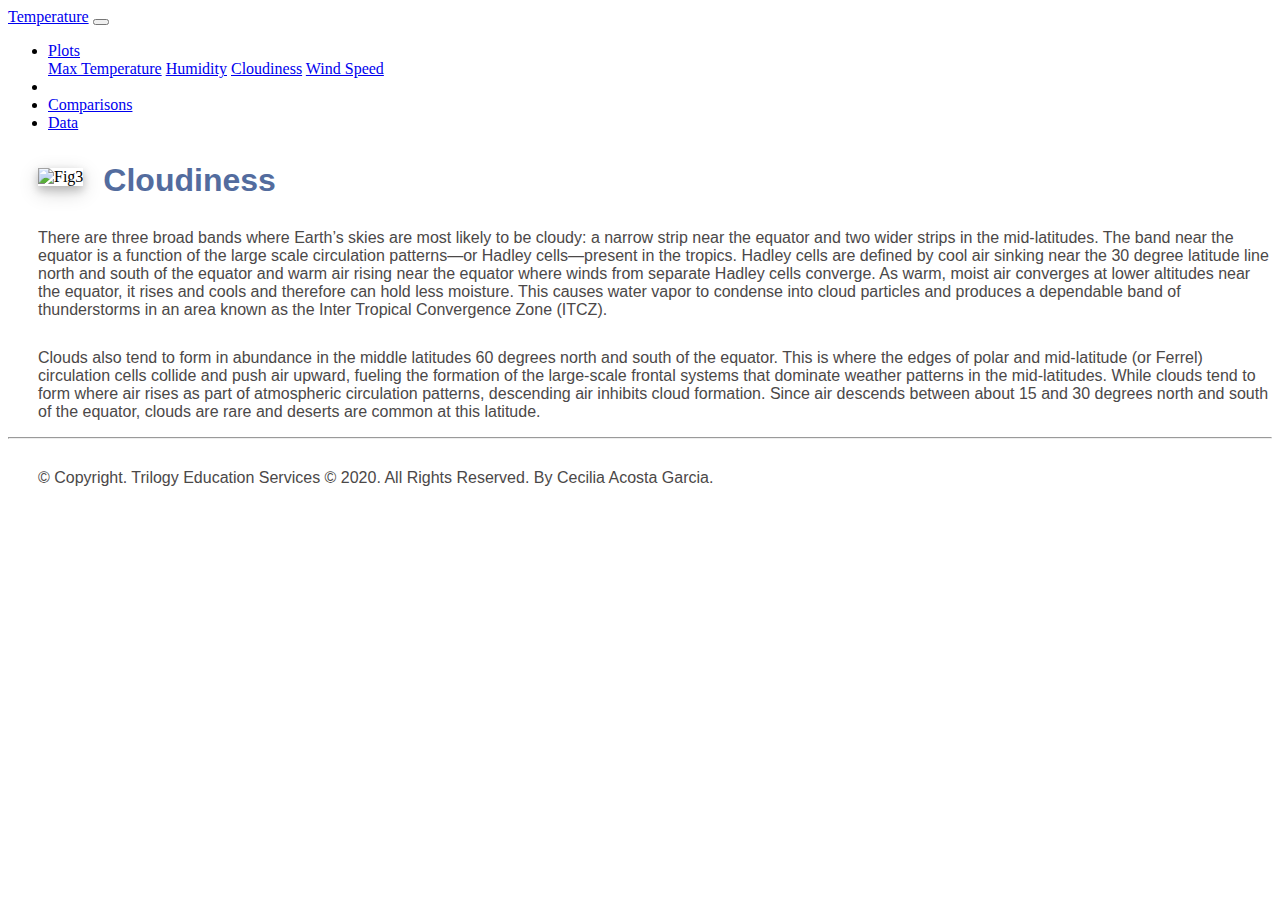
==== Cloudiness.html @ a6a85f31 "Upload htmls for website" ====
<!doctype html>
<html lang="en">
    <head>
        <!-- Required meta tags -->
        <meta charset="utf-8">
        <meta name="viewport" content="width=device-width, initial-scale=1, shrink-to-fit=no">
        <title></title>
        <!-- Bootstrap CSS -->
        <link
        rel="stylesheet" href="https://stackpath.bootstrapcdn.com/bootstrap/4.5.0/css/bootstrap.min.css" integrity="sha384-9aIt2nRpC12Uk9gS9baDl411NQApFmC26EwAOH8WgZl5MYYxFfc+NcPb1dKGj7Sk" crossorigin="anonymous">
        <!-- Optional JavaScript -->
        <link rel="stylesheet" href="style.css">
        <!-- jQuery first, then Popper.js, then Bootstrap JS -->
        <script src="https://code.jquery.com/jquery-3.5.1.slim.min.js" integrity="sha384-DfXdz2htPH0lsSSs5nCTpuj/zy4C+OGpamoFVy38MVBnE+IbbVYUew+OrCXaRkfj" crossorigin="anonymous"></script>
        <script src="https://cdn.jsdelivr.net/npm/popper.js@1.16.0/dist/umd/popper.min.js" integrity="sha384-Q6E9RHvbIyZFJoft+2mJbHaEWldlvI9IOYy5n3zV9zzTtmI3UksdQRVvoxMfooAo" crossorigin="anonymous"></script>
        <script src="https://stackpath.bootstrapcdn.com/bootstrap/4.5.0/js/bootstrap.min.js" integrity="sha384-OgVRvuATP1z7JjHLkuOU7Xw704+h835Lr+6QL9UvYjZE3Ipu6Tp75j7Bh/kR0JKI" crossorigin="anonymous"></script>
    </head>
    <body>

        <nav class="navbar navbar-expand-lg navbar-dark bg-dark">
            <a class="navbar-brand" href="index.html">Temperature</a>
            <button class="navbar-toggler" type="button" data-toggle="collapse" data-target="#navbarSupportedContent" aria-controls="navbarSupportedContent" aria-expanded="false" aria-label="Toggle navigation">
                <span class="navbar-toggler-icon"></span>
            </button>

            <div class="collapse navbar-collapse" id="navbarSupportedContent">
                <ul class="navbar-nav mr-auto">
                    <li class="nav-item dropdown">
                        <a class="nav-link dropdown-toggle" href="#" id="navbarDropdown" role="button" data-toggle="dropdown" aria-haspopup="true" aria-expanded="false">
                            Plots
                        </a>
                        <div class="dropdown-menu" aria-labelledby="navbarDropdown">
                            <a class="dropdown-item" href="Max_Temp.html">Max Temperature</a>
                            <a class="dropdown-item" href="Humidity.html">Humidity</a>
                            <a class="dropdown-item" href="Cloudiness.html">Cloudiness</a>
                            <a class="dropdown-item" href="Wind_Speed.html">Wind Speed</a>
                        </div>
                    </li>
                    <li class="nav-item active"></li>
                    <li class="nav-item">
                        <a class="nav-link" href="Comparisons.html">Comparisons</a>
                    </li>
                    <li class="nav-item">
                        <a class="nav-link" href="Cities.html">Data</a>
                    </li>

                </ul>
            </div>
        </nav>
        <div>
            <img src="file:///C:\Users\cecit\Documents\BootCamp Data Analytics\Homework\Web-Design-Challenge\Resources\assets\images\Fig3.png" alt="Fig3"/>    
        </div>
        <div>
            <h1>Cloudiness</h1>
            <p>There are three broad bands where Earth’s skies are most likely to be cloudy: a narrow strip near the equator and two wider strips in the mid-latitudes. The band near the equator is a function of the large scale circulation patterns—or Hadley cells—present in the tropics. Hadley cells are defined by cool air sinking near the 30 degree latitude line north and south of the equator and warm air rising near the equator where winds from separate Hadley cells converge. As warm, moist air converges at lower altitudes near the equator, it rises and cools and therefore can hold less moisture. This causes water vapor to condense into cloud particles and produces a dependable band of thunderstorms in an area known as the Inter Tropical Convergence Zone (ITCZ).</p>
            <p>Clouds also tend to form in abundance in the middle latitudes 60 degrees north and south of the equator. This is where the edges of polar and mid-latitude (or Ferrel) circulation cells collide and push air upward, fueling the formation of the large-scale frontal systems that dominate weather patterns in the mid-latitudes. While clouds tend to form where air rises as part of atmospheric circulation patterns, descending air inhibits cloud formation. Since air descends between about 15 and 30 degrees north and south of the equator, clouds are rare and deserts are common at this latitude.</p>
        </div>
    </body>
    <div>
        <hr>
        <footer class="container">
            <p>&copy; Copyright. Trilogy Education Services © 2020. All Rights Reserved. By Cecilia Acosta Garcia.</p>
        </footer>
    </div>
</html>
---- style.css ----
/*This is a CSS comment*/


h1 {
    color: rgb(83, 108, 158);
    font-style: bold;
    font-size: xx-large;
    font-family: Arial, Helvetica, sans-serif;
    text-align: left;
    margin-top: 30px;
    margin-left: 30px;
    background-color: white;
}


p {
    text-align: left;
    text-indent: inherit;
    color: rgb(75, 72, 72);
    font-family: Arial, Helvetica, sans-serif;
    font-style: normal;
    margin-top: 30px;
    margin-left: 30px;
}

img {
    height: calc(100vh-80px);
    max-width: 90%;
    float: left;
    margin-top: 20px;
    margin-bottom: 20px;
    margin-left: 30px;
    margin-right: 20px;
    display: block;
    background-color: white;
    box-shadow: 0 4px 8px 0 rgba(0, 0, 0, 0.2), 0 6px 20px 0 rgba(0, 0, 0, 0.19);
}

.img_main{
    size: 10%;
    border-radius: 4px;
    padding: 5px;
    width: 150px;
}

.images {
    box-sizing: border-box;
    float: left;
    width: 50%;
    padding: 2px;
}

.row::after {
    content: "";
    clear: both;
    display: table;
}

table{
    margin-top: 20px;
    margin-left: 20px;
    border: none;
    border-style: none;
    border-collapse: collapse;
}

th {
    font-family: Arial, Helvetica, sans-serif;
    font-size: 80%;
    padding: 15px;
    text-align: left;
    background-color: #080b35;
    color: white;
  }

td {
    font-family: Arial, Helvetica, sans-serif;
    font-size: 75%;
    text-align: left;
  }

tr:nth-child(even) {
    background-color: #f2f2f2;
}
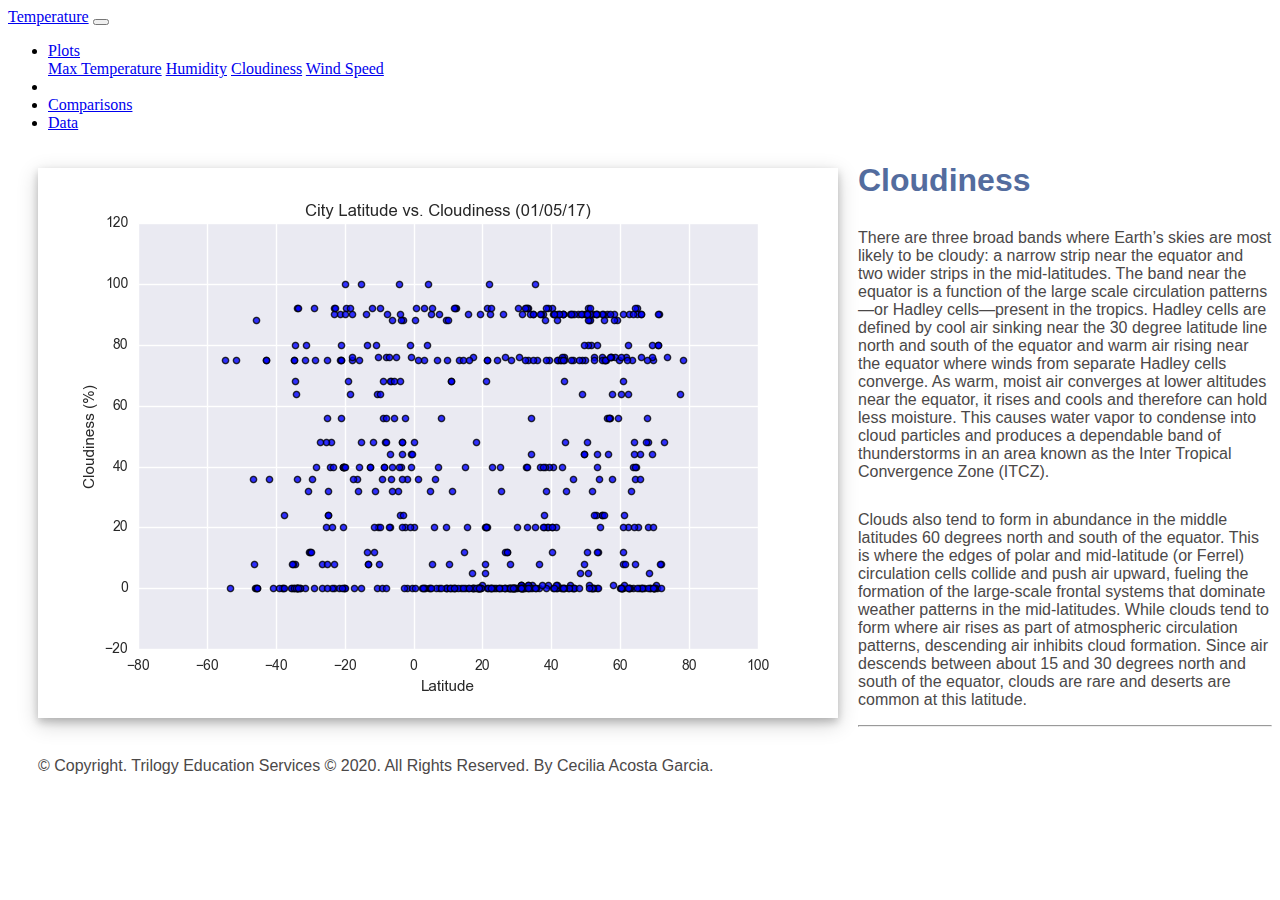
==== commit ab007b1e: "Changed to relative paths for image detection" ====
--- a/Cloudiness.html
+++ b/Cloudiness.html
@@ -48,7 +48,7 @@
             </div>
         </nav>
         <div>
-            <img src="file:///C:\Users\cecit\Documents\BootCamp Data Analytics\Homework\Web-Design-Challenge\Resources\assets\images\Fig3.png" alt="Fig3"/>    
+            <img src="Resources/assets/images/Fig3.png" alt="Fig3"/>    
         </div>
         <div>
             <h1>Cloudiness</h1>
